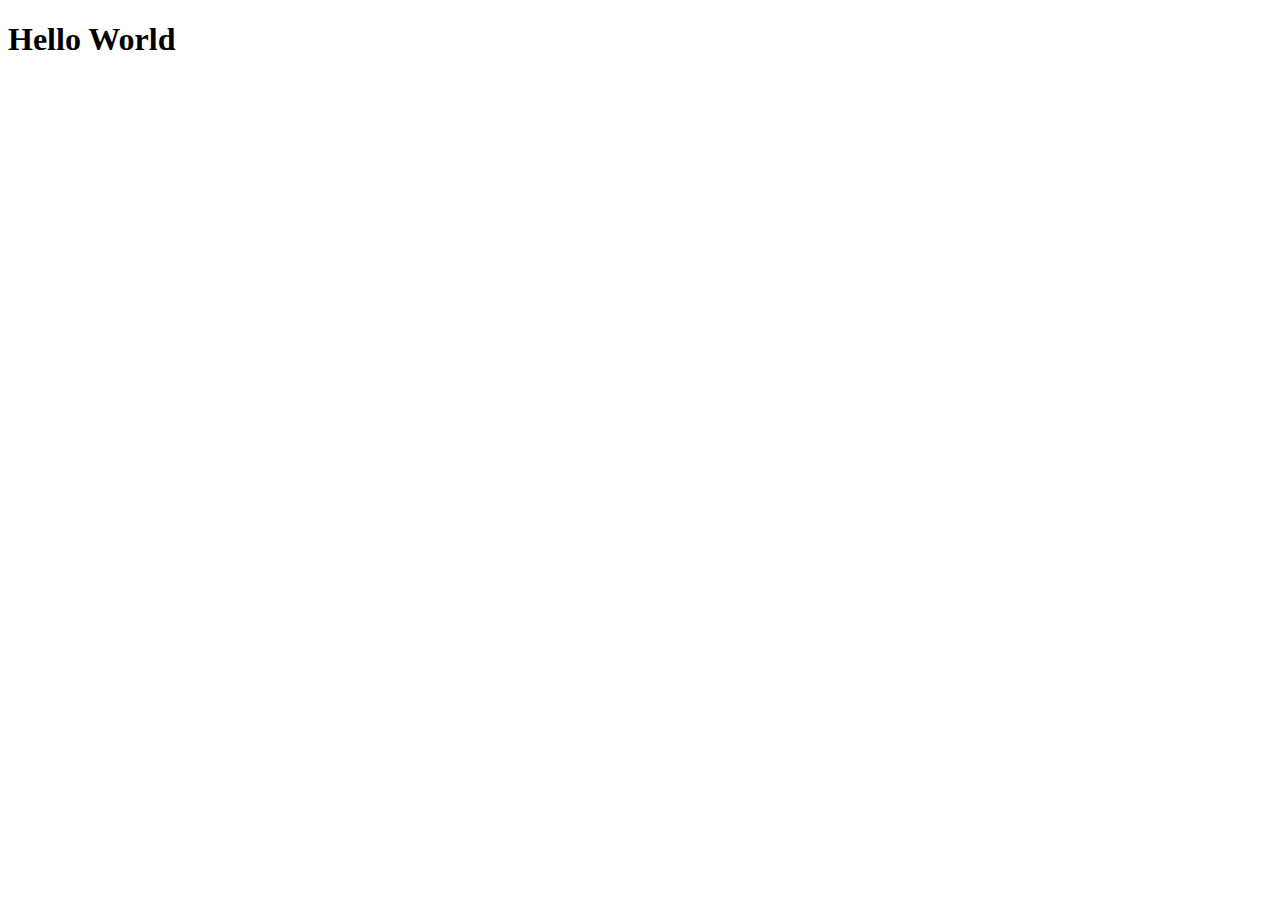
==== Hello-World.html @ 0fb56f9a "File Hello World add" ====
<!DOCTYPE html>
<html lang="en">
<head>
    <meta charset="UTF-8">
    <meta http-equiv="X-UA-Compatible" content="IE=edge">
    <meta name="viewport" content="width=device-width, initial-scale=1.0">
    <title>Hello World</title>
</head>
<body>
    <h1>Hello World</h1>
</body>
</html>
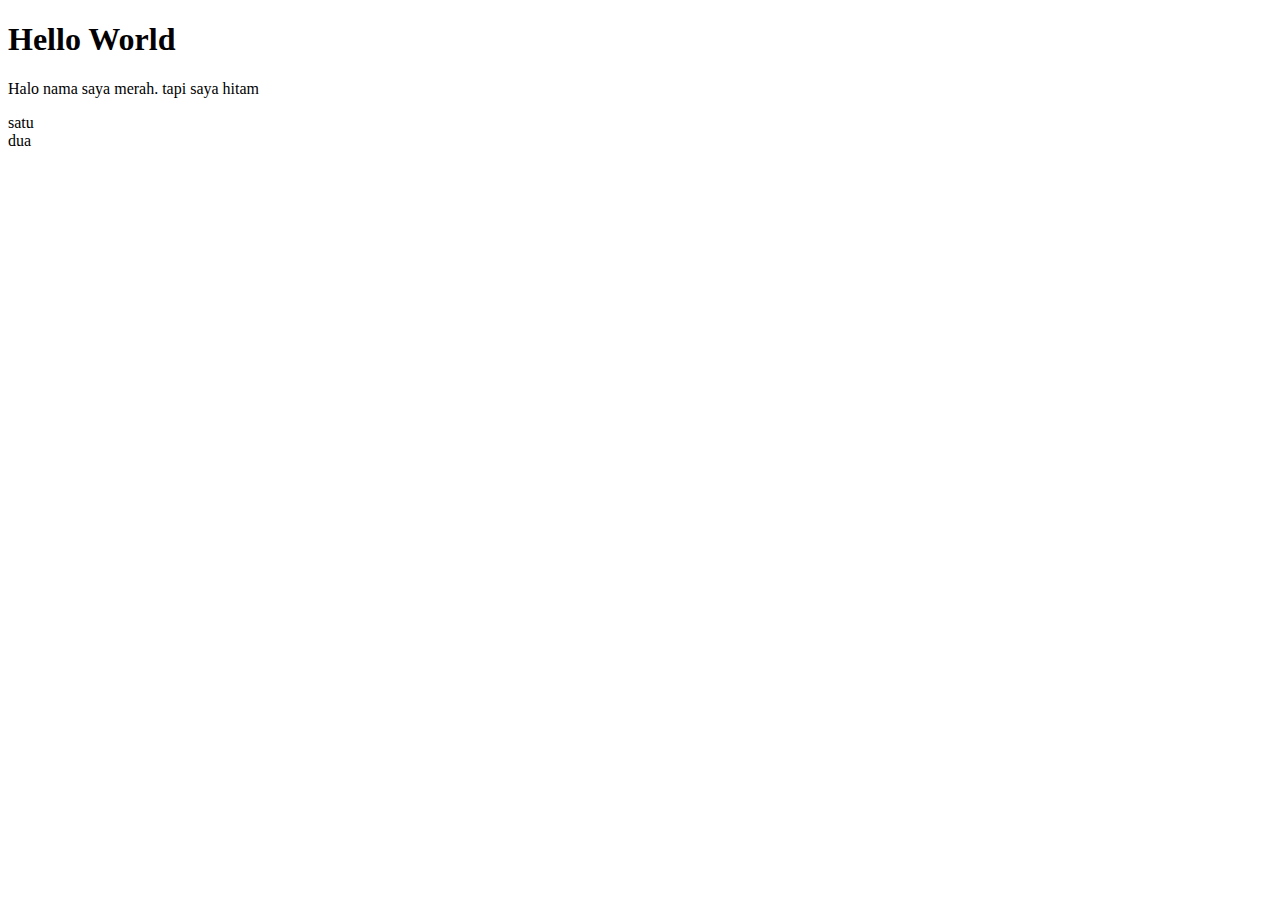
==== commit ed2daa34: "file tambahan" ====
--- a/Hello-World.html
+++ b/Hello-World.html
@@ -5,8 +5,18 @@
     <meta http-equiv="X-UA-Compatible" content="IE=edge">
     <meta name="viewport" content="width=device-width, initial-scale=1.0">
     <title>Hello World</title>
+    <link rel="stylesheet" href="webdev/style css.css" type="text/css"/>
 </head>
 <body>
+    <div id="page">
     <h1>Hello World</h1>
+    <p>Halo nama saya merah. <span>tapi saya hitam</span></p>
+    </div>
+    <div class="box">
+        satu
+    </div>
+    <div class="box">
+        dua
+    </div>
 </body>
 </html>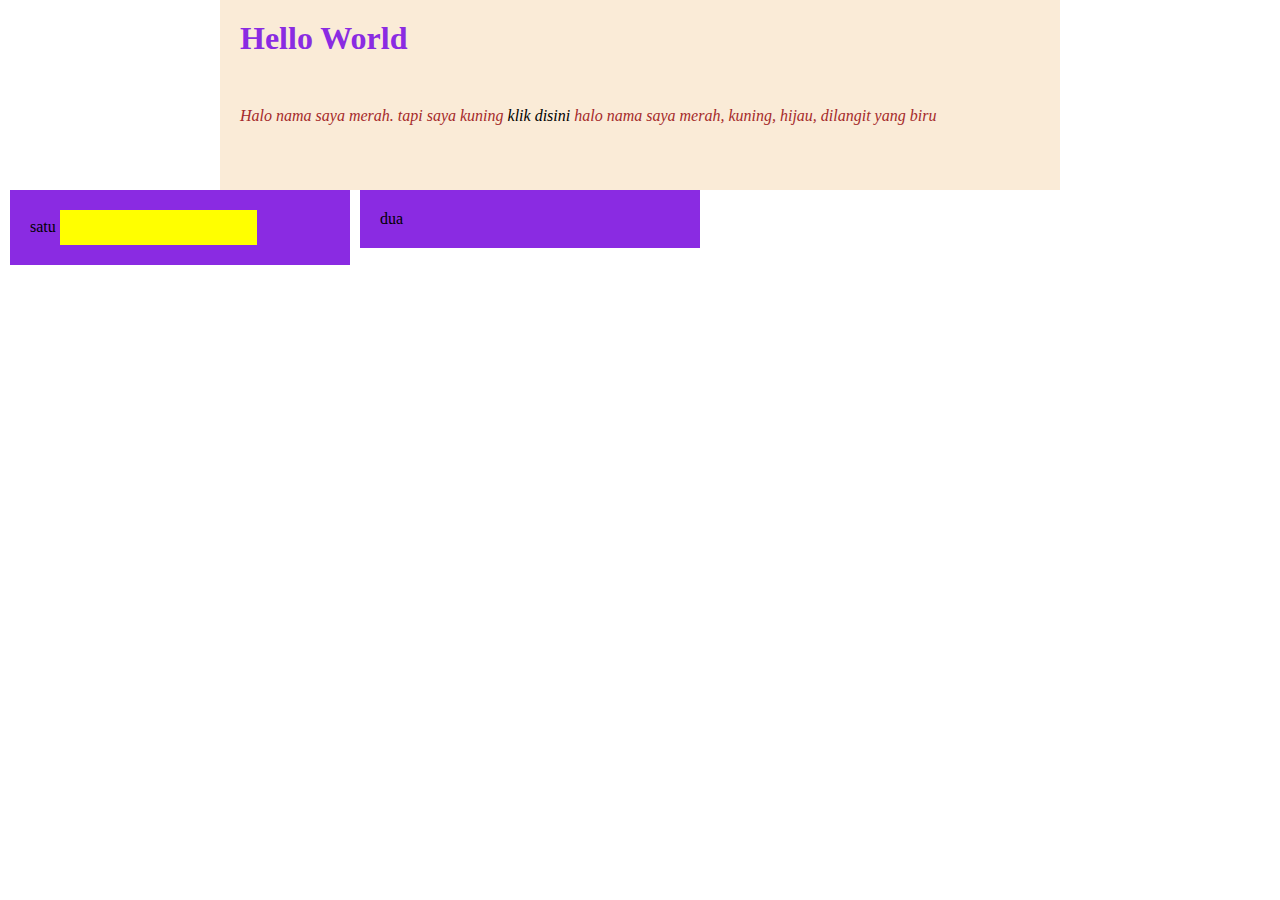
==== commit 77f176fd: "edit hello world" ====
--- a/Hello-World.html
+++ b/Hello-World.html
@@ -5,16 +5,19 @@
     <meta http-equiv="X-UA-Compatible" content="IE=edge">
     <meta name="viewport" content="width=device-width, initial-scale=1.0">
     <title>Hello World</title>
-    <link rel="stylesheet" href="webdev/style css.css" type="text/css"/>
+    <link rel="stylesheet" href="css/style.css" type="text/css"/>
 </head>
 <body>
     <div id="page">
     <h1>Hello World</h1>
-    <p>Halo nama saya merah. <span>tapi saya hitam</span></p>
+    <p>Halo nama saya merah. <span>tapi saya kuning</span> <a href="#">klik disini</a>
+    halo nama saya merah, kuning, hijau, dilangit yang biru</p>
     </div>
     <div class="box">
         satu
+        <input type="text"/>
     </div>
+    
     <div class="box">
         dua
     </div>
--- a/css/style.css
+++ b/css/style.css
@@ -0,0 +1,58 @@
+* {
+    margin: 0 auto;
+    padding: 0 auto;
+}
+
+body {
+    background: url("../image/bg.jpg");
+}
+
+#page {
+    width: 800px;
+    height: 150px;
+    background-color: antiquewhite;
+    padding: 20px;
+    clear: both;
+}
+
+h1 {
+    color: blueviolet;
+    font-size: 32px;
+}
+
+div p {
+    margin: 50px 0 30px 0;
+    color: azure;
+}
+
+p::first-line {
+    color: brown;
+    font-style: italic;
+}
+
+a {
+    color: black;
+    text-decoration: none;
+}
+
+input[type="text"] {
+    background-color: yellow;
+    border: none;
+    padding: 10px 10px;
+    color: beige;
+}
+
+a:hover {
+    color: black;
+    text-decoration: underline;
+}
+
+.box {
+    width: 300px;
+    float: left;
+    display: inline;
+    background-color: blueviolet;
+    color: black;
+    padding: 20px;
+    margin-left: 10px;
+}